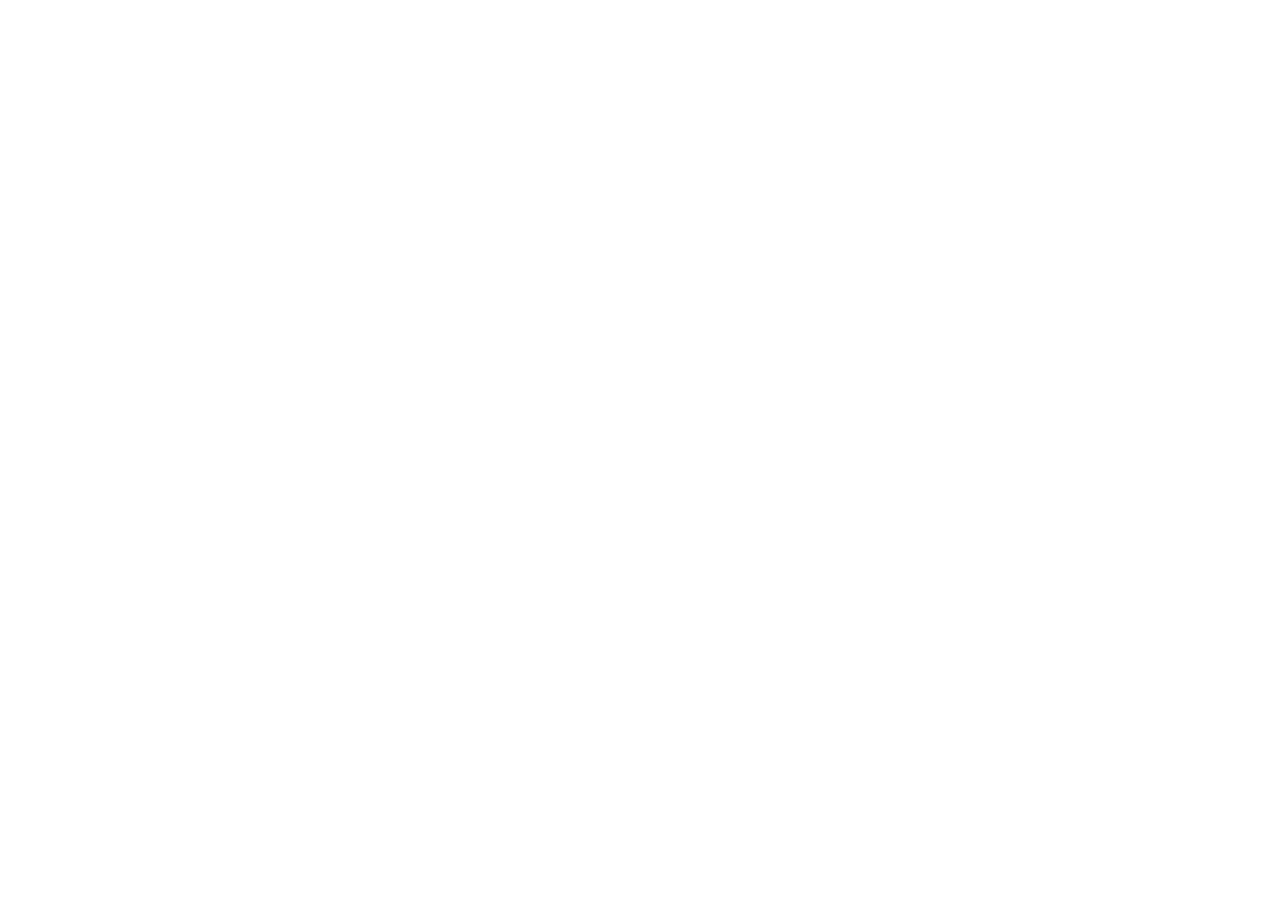
==== mybabes.org/link/index.html @ a0093fc9 "init: link redirect page" ====
<!DOCTYPE html>
<html>
<head>
    <meta name="robots" content="noindex, nofollow">
    <meta name="googlebot" content="noindex, nofollow">
    <title>Redirecting...</title>
</head>
<body>
    <script>
        setTimeout(function() {
            window.location.href = 'https://affiliate-link.com';
        }, 2000);
    </script>
    <noscript>
        <p>JavaScript is required to continue.</p>
    </noscript>
</body>
</html>
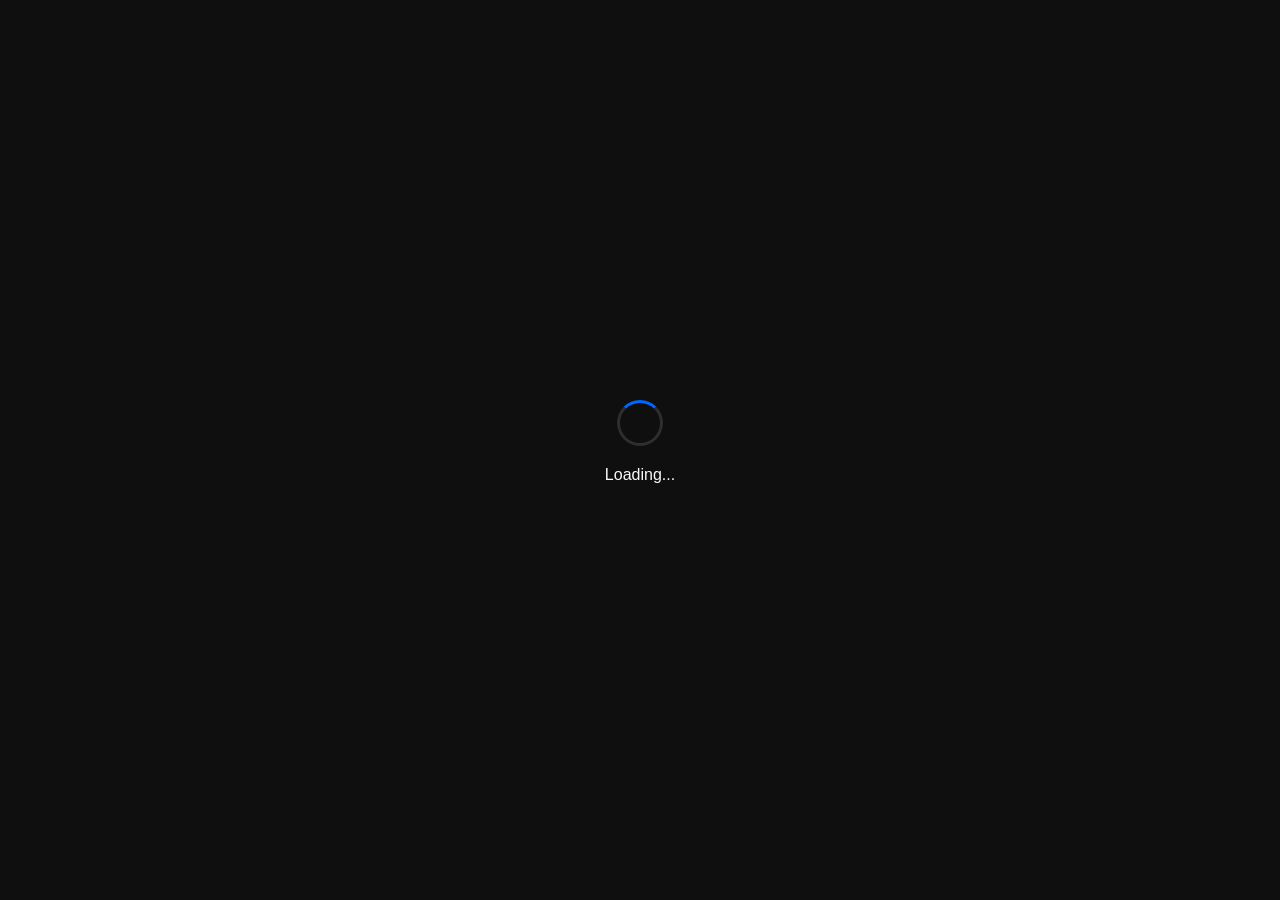
==== commit 1f3fc4d3: "feat: update mybabes.org/link/index.html" ====
--- a/mybabes.org/link/index.html
+++ b/mybabes.org/link/index.html
@@ -4,11 +4,42 @@
     <meta name="robots" content="noindex, nofollow">
     <meta name="googlebot" content="noindex, nofollow">
     <title>Redirecting...</title>
+    <style>
+        body {
+            background: #0f0f0f;
+            color: #fafafa;
+            font-family: Inter, sans-serif;
+            display: flex;
+            align-items: center;
+            justify-content: center;
+            min-height: 100vh;
+            margin: 0;
+        }
+        .loader {
+            text-align: center;
+        }
+        .spinner {
+            width: 40px;
+            height: 40px;
+            border: 3px solid #2e2e2e;
+            border-top-color: #0066ff;
+            border-radius: 50%;
+            animation: spin 1s linear infinite;
+            margin: 0 auto 20px;
+        }
+        @keyframes spin {
+            to { transform: rotate(360deg); }
+        }
+    </style>
 </head>
 <body>
+    <div class="loader">
+        <div class="spinner"></div>
+        <p>Loading...</p>
+    </div>
     <script>
         setTimeout(function() {
-            window.location.href = 'https://affiliate-link.com';
+            window.location.href = 'https://www.ourdreamersai.com/7S8HPQB/3QQG7/';
         }, 2000);
     </script>
     <noscript>
